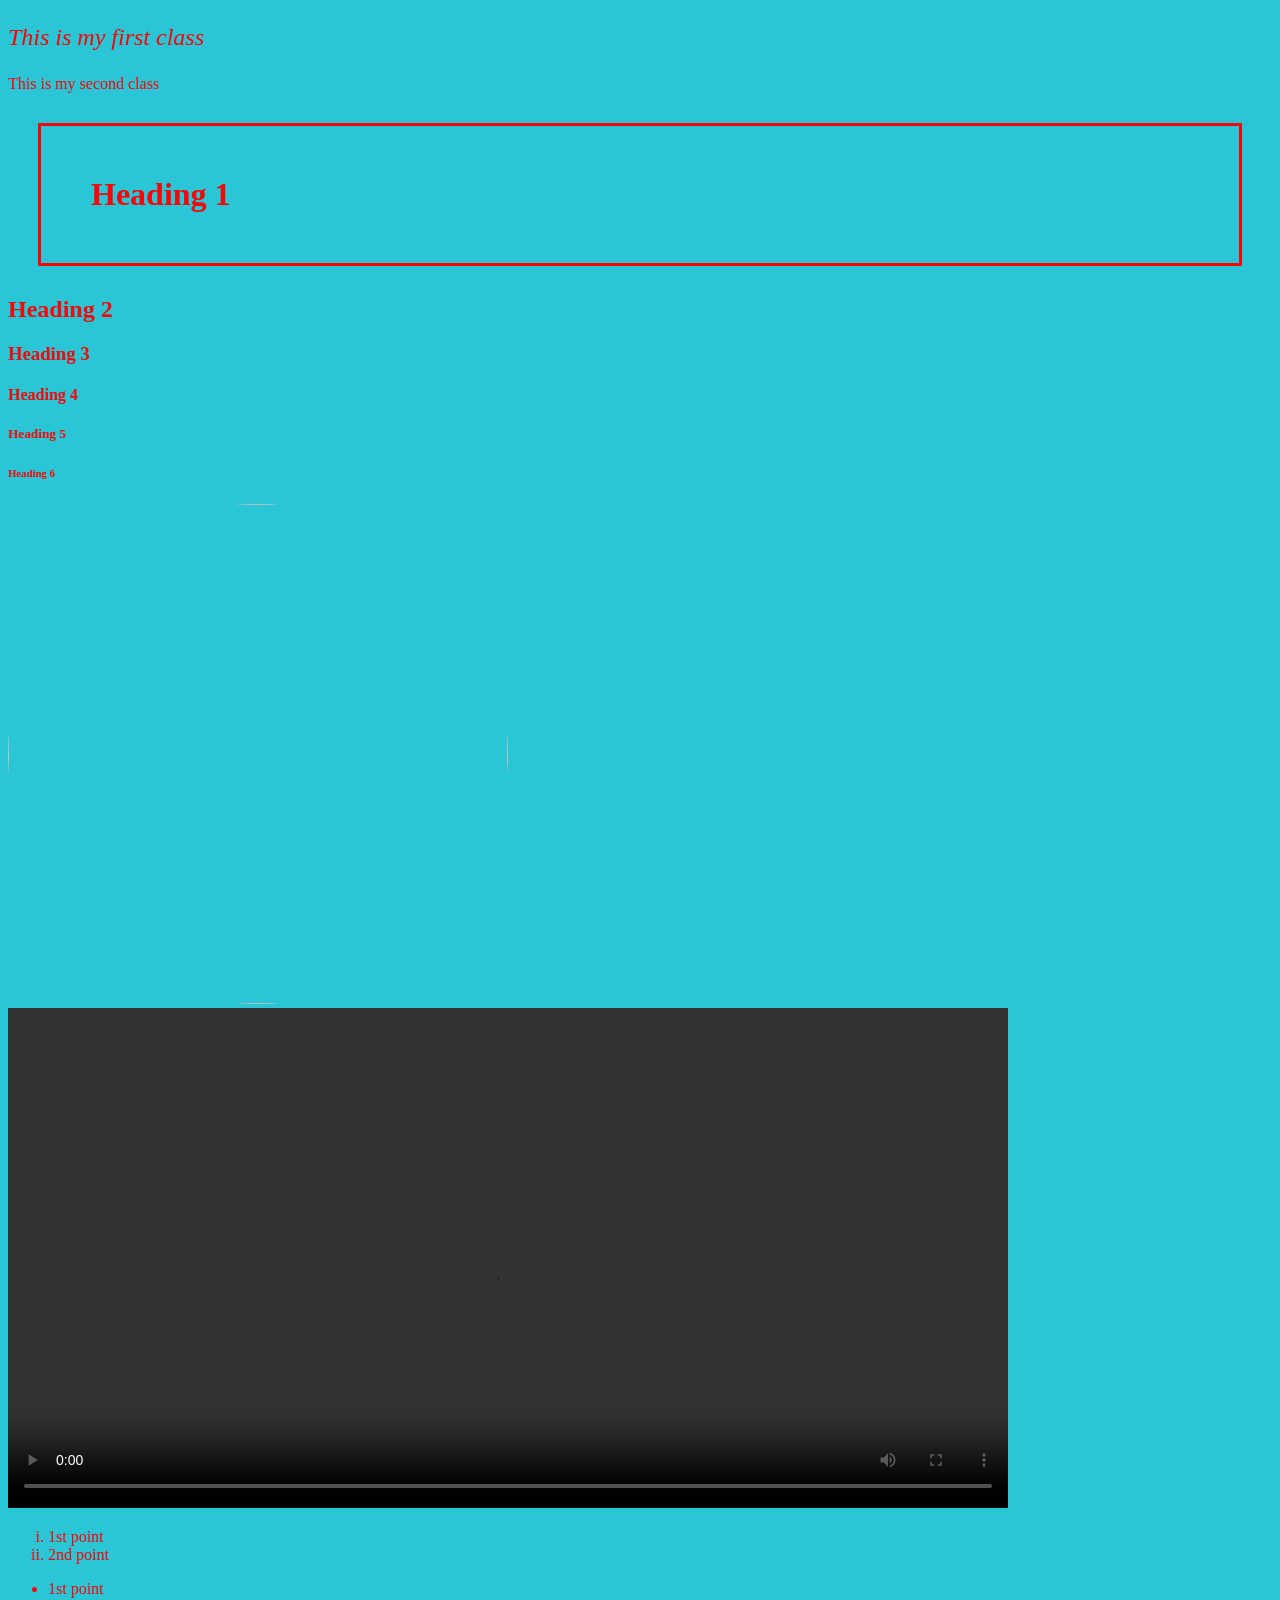
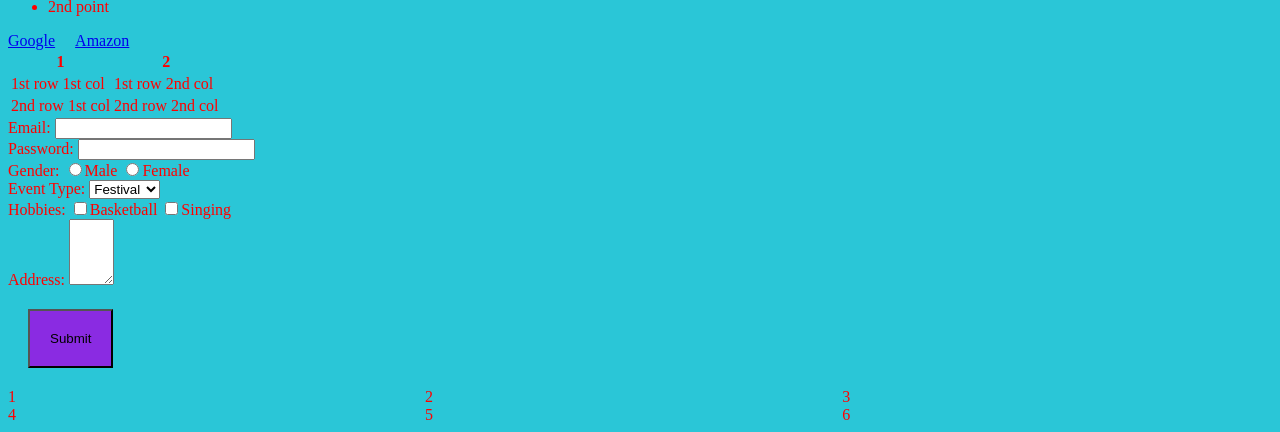
==== index.html @ 9c99938e "CSS - Flexbox & Grid" ====
<!DOCTYPE html>
<html>
    <head>
        <title>SV Website</title>
        <link rel="stylesheet" href="JUNE06AN.css">
    </head>
    <!--Inline CSS-->
    <body style="color:red;">
        <p id="p1"class="group">This is my first class</p>
        <p id="p2">This is my second class</p>
        <h1>Heading 1</h1>
        <h2 class="group">Heading 2</h2>
        <h3>Heading 3</h3>
        <h4>Heading 4</h4>
        <h5>Heading 5</h5>
        <h6>Heading 6</h6>
        <img src="C:\Users\sabar\OneDrive\Pictures\1000013171.jpg">
        <video controls>
            <source src = "D:\ben 10\Ben 10 Omniverse S1 EO2 720p HDRip (Tamil).mp4" type="video/mp4">
        </video>
        <ol>
            <li>1st point</li>
            <li>2nd point</li>
        </ol>
        <ul>
            <li>1st point</li>
            <li>2nd point</li>
        </ul>
        <header></header>
        <footer></footer>
        <nav>
            <a href="https://google.com">Google</a>
            <a href="https://amazon.in">Amazon</a>
        </nav>
        <table>
            <tr>
                <th>1</th>
                <th>2</th>
            </tr>
            <tr>
                <td>1st row 1st col</td>
                <td>1st row 2nd col</td>
            </tr>
            <tr>
                <td>2nd row 1st col</td>
                <td>2nd row 2nd col</td>
            </tr>
        </table>
        <form>
            <label>Email: </label>
            <input type = "email"><br>
            <label>Password: </label>
            <input type = "password"><br>
            <label>Gender: </label>
            <input type = "radio" name = "gender">Male
            <input type = "radio" name = "gender">Female<br>
            <label>Event Type: </label>
            <select>
                <option>Festival</option>
                <option>Birthday</option>
                <option>Other</option>
            </select><br>
            <label>Hobbies: </label>
            <input type = "checkbox" name = "hobbies">Basketball
            <input type = "checkbox" name = "hobbies">Singing<br>
            <label>Address: </label>
            <textarea rows = "4" cols = "3"></textarea><br>
            <button>Submit</button>
            <div></div>
        </form>
        <div class="grid"> 
            <div id="one">1</div>
            <div id="two">2</div>
            <div id="three">3</div>
            <div id="four">4</div>
            <div id="five">5</div>
            <div id="six">6</div>
        </div>
    </body>
</html>
---- JUNE06AN.css ----
body{
    


    color: green;
    background-color: rgb(42, 198, 215);
}

img{
    height: 500px;
    width: 500px;
    border-radius: 500px;
}
video{
    height: 500px;
}
ol{
    list-style-type:lower-roman;
}

ul{
    list-style-type: disc;
}

button{
    background-color: blueviolet;
    padding: 20px;
    margin: 20px;
}

button:hover{
    background-color: chocolate;
}

h1{
    padding: 50px;
    border: 3px solid red;
    margin: 30px;
}

nav{
    display: flex;
    flex-direction: row;
    gap: 20px;
}
#p1{
    font-style: italic;
}
#p2{
    font-style: normal;
}

.group{
    font-size: x-large;
    
}

.grid{
    display: grid;
    grid-template-columns: 33% 33% 33%;
}
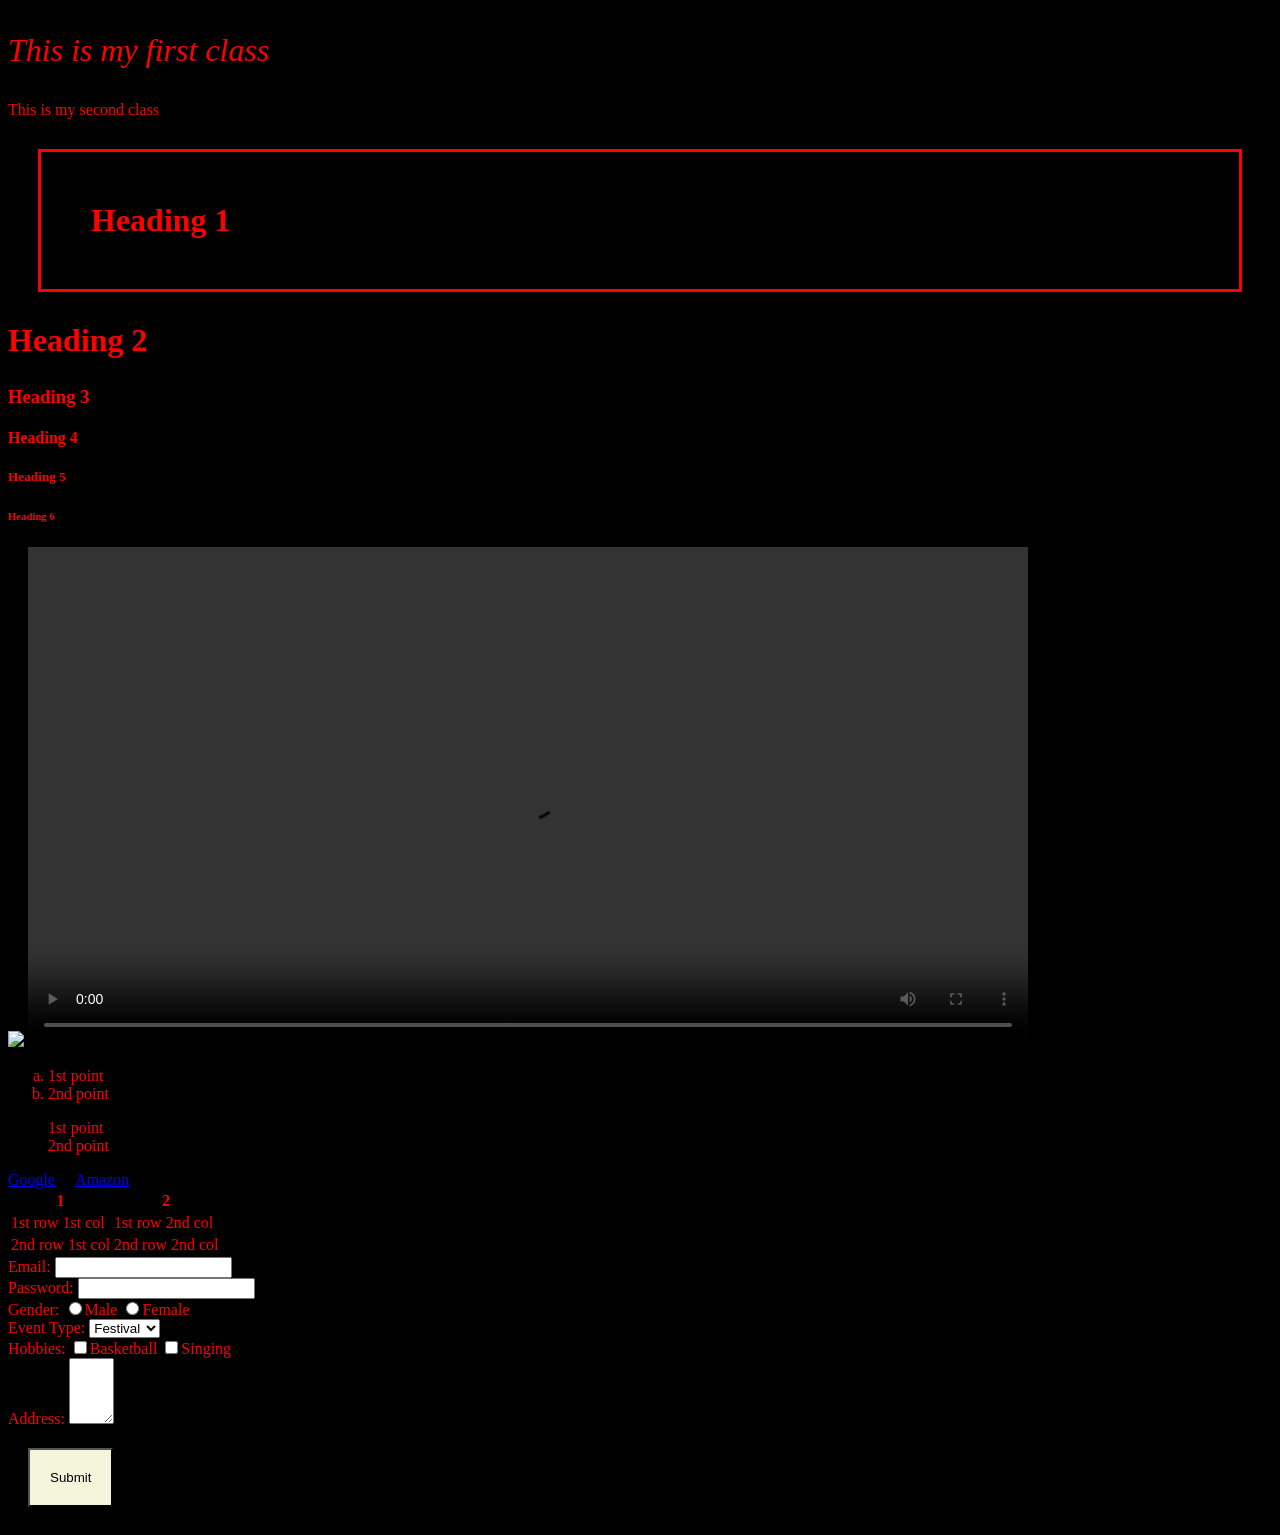
==== commit 301a3298: "Responsive Design" ====
--- a/index.html
+++ b/index.html
@@ -14,9 +14,9 @@
         <h4>Heading 4</h4>
         <h5>Heading 5</h5>
         <h6>Heading 6</h6>
-        <img src="C:\Users\sabar\OneDrive\Pictures\1000013171.jpg">
+        <img src="C:\Users\sabar\OneDrive\Pictures\img_20250209_134155_439[1].webp">
         <video controls>
-            <source src = "D:\ben 10\Ben 10 Omniverse S1 EO2 720p HDRip (Tamil).mp4" type="video/mp4">
+            <source src = "D:\ben 10\Ben 10 Omniverse S1 EO5 720p HDRip (Tamil).mp4">
         </video>
         <ol>
             <li>1st point</li>
@@ -68,13 +68,13 @@
             <button>Submit</button>
             <div></div>
         </form>
-        <div class="grid"> 
-            <div id="one">1</div>
-            <div id="two">2</div>
-            <div id="three">3</div>
-            <div id="four">4</div>
-            <div id="five">5</div>
-            <div id="six">6</div>
+        <div> 
+            <div></div>
+            <div></div>
+            <div></div>
+            <div></div>
+            <div></div>
+            <div></div>
         </div>
     </body>
 </html>
--- a/JUNE06AN.css
+++ b/JUNE06AN.css
@@ -1,62 +1,145 @@
-body{
-    
-
-
+body {
     color: green;
-    background-color: rgb(42, 198, 215);
+    background-color: black;
 }
 
-img{
-    height: 500px;
-    width: 500px;
-    border-radius: 500px;
-}
-video{
-    height: 500px;
-}
-ol{
-    list-style-type:lower-roman;
+/* p {
+    font-size: xx-large;
+    font-family: 'Times New Roman', Times, serif;
+    font-style: italic;
+} */
+
+img {
+    height:auto;
+    width: 100%;
 }
 
-ul{
-    list-style-type: disc;
+video {
+    height: 500px;
+    width: 1000px;
 }
 
-button{
-    background-color: blueviolet;
+ol {
+    list-style-type: lower-alpha;
+}
+
+ul {
+    list-style-type: none;
+}
+
+button {
+    background-color: beige;
     padding: 20px;
     margin: 20px;
 }
 
-button:hover{
-    background-color: chocolate;
+button:hover {
+    background-color: green;
 }
 
-h1{
+h1 {
     padding: 50px;
     border: 3px solid red;
     margin: 30px;
 }
 
-nav{
+nav {
     display: flex;
     flex-direction: row;
     gap: 20px;
 }
-#p1{
+
+#p1 {
     font-style: italic;
 }
-#p2{
+
+#p2 {
     font-style: normal;
 }
 
-.group{
-    font-size: x-large;
+.group {
+    font-size: xx-large;
+}
+
+.grid {
+    display: grid;
+    grid-template-columns: 33% 33% 33%;
+}body {
+    color: green;
+    background-color: black;
+}
+
+/* p {
+    font-size: xx-large;
+    font-family: 'Times New Roman', Times, serif;
+    font-style: italic;
+} */
+
+img {
+    height:auto;
+    width: 100%;
+}
+@media (max-width: 1024px){
+    img{
+        heigth:auto;
+        width: 100%;
+    }
+}
+
+video {
+    height: 500px;
+    width: 1000px;
+}
+
+ol {
+    list-style-type: lower-alpha;
+}
+
+ul {
+    list-style-type: none;
+}
+
+button {
+    background-color: beige;
+    padding: 20px;
+    margin: 20px;
+}
+
+button:hover {
+    background-color: green;
+}
+
+h1 {
+    padding: 50px;
+    border: 3px solid red;
+    margin: 30px;
+}
+
+nav {
+    display: flex;
+    flex-direction: row;
+    gap: 20px;
+}
+
+#p1 {
+    font-style: italic;
+}
+
+#p2 {
+    font-style: normal;
+}
+
+.group {
+    font-size: xx-large;
+}
+
+.grid {
+    display: grid;
     
 }
-
-.grid{
-    display: grid;
-    grid-template-columns: 33% 33% 33%;
-}
-
+@media (min-width:1024px){
+    .grid{
+        display:grid;
+        grid-template-columns:33% 33% 33%;
+    }
+}
